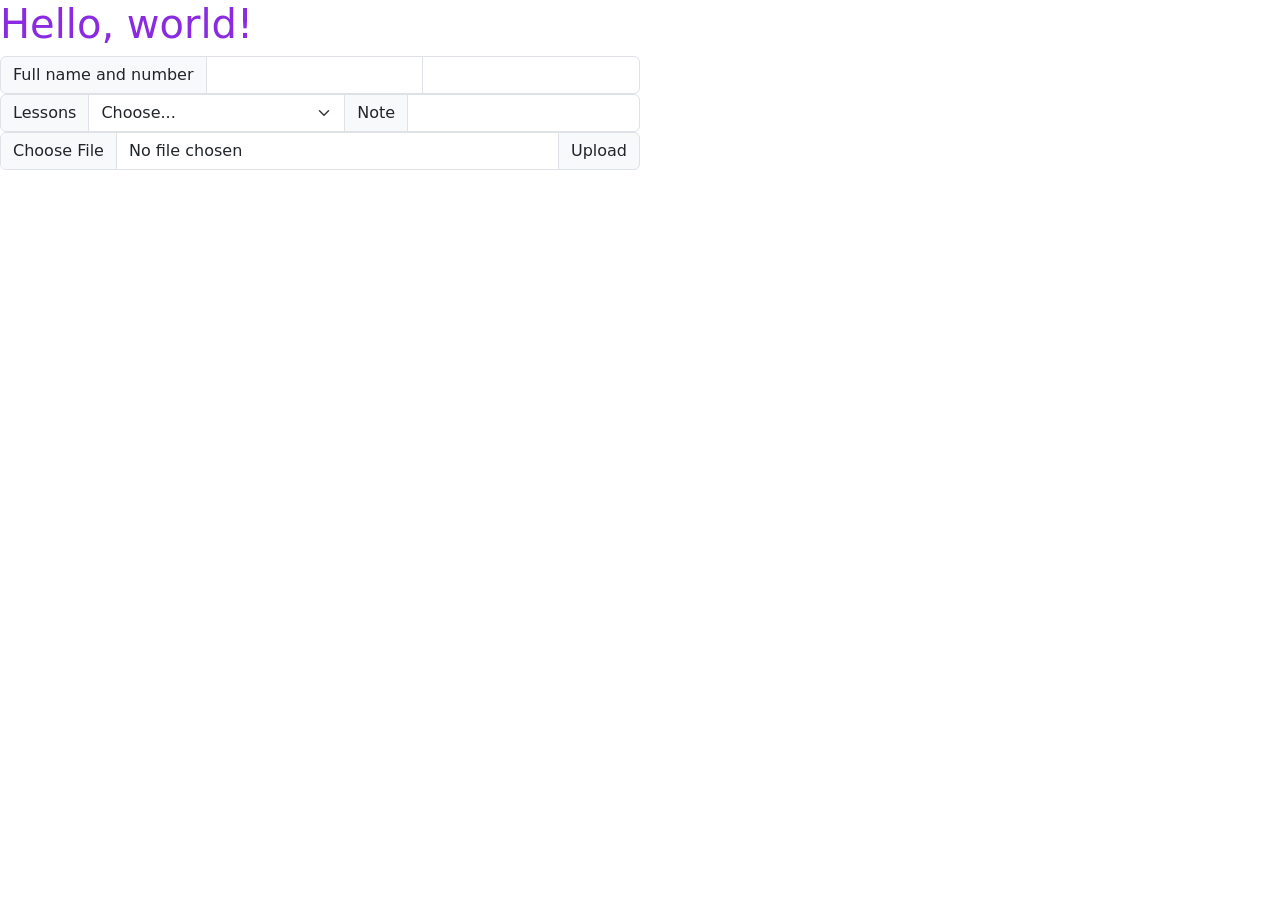
==== index.html @ 3f76d13b "first commit" ====
<!DOCTYPE html>
<html lang="en">
<head>
    <meta charset="UTF-8">
    <meta name="viewport" content="width=device-width, initial-scale=1.0">
    <title>Student Register System</title>
    <link href="https://cdn.jsdelivr.net/npm/bootstrap@5.3.0/dist/css/bootstrap.min.css" rel="stylesheet" integrity="sha384-9ndCyUaIbzAi2FUVXJi0CjmCapSmO7SnpJef0486qhLnuZ2cdeRhO02iuK6FUUVM" crossorigin="anonymous">
    <link rel="stylesheet" href="./index.css">
</head>
<body>
    <h1 class="hello">Hello, world!</h1>
    <div class="input-group w-50">
        <span class="input-group-text">Full name and number</span>
        <input type="text" aria-label="Fullname" class="form-control">
        <input type="text" aria-label="number" class="form-control">
      </div>

      <div class="input-group w-50">
        <span class="input-group-text">Lessons</span>
        <select class="form-select" id="inputGroupSelect02">
            <option selected>Choose...</option>
            <option value="1">Science and Technology</option>
            <option value="2">Maths</option>
            <option value="3">Physical Education</option>
            <option value="4">Art</option>
            <option value="5">History</option>
            <option value="6">Biology</option>
          </select>
          <span class="input-group-text">Note</span>
        <input type="text" aria-label="number" class="form-control">
      </div>

      <div class="input-group mb-3 w-50">
        <input type="file" class="form-control" id="inputGroupFile02">
        <label class="input-group-text" for="inputGroupFile02">Upload</label>
      </div>







    <script src="./app.js"></script>
    <script src="https://cdn.jsdelivr.net/npm/bootstrap@5.3.0/dist/js/bootstrap.bundle.min.js" integrity="sha384-geWF76RCwLtnZ8qwWowPQNguL3RmwHVBC9FhGdlKrxdiJJigb/j/68SIy3Te4Bkz" crossorigin="anonymous"></script>
</body>
</html>
---- index.css ----
.hello{
    color: blueviolet;
}
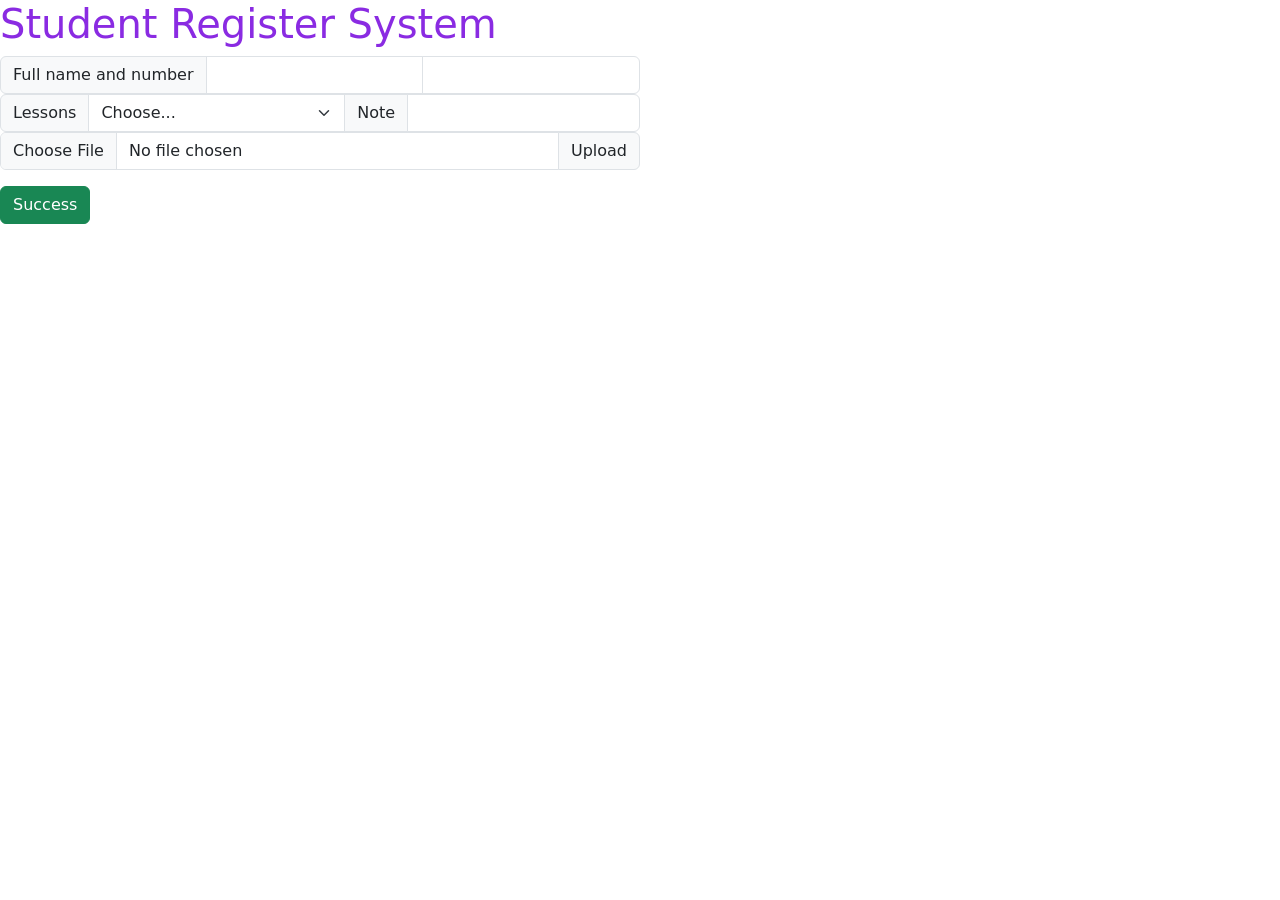
==== commit 94b92801: "second commit" ====
--- a/index.html
+++ b/index.html
@@ -8,16 +8,17 @@
     <link rel="stylesheet" href="./index.css">
 </head>
 <body>
-    <h1 class="hello">Hello, world!</h1>
-    <div class="input-group w-50">
+    <h1 class="hello">Student Register System</h1>
+    <div>
+      <div class="input-group w-50">
         <span class="input-group-text">Full name and number</span>
-        <input type="text" aria-label="Fullname" class="form-control">
-        <input type="text" aria-label="number" class="form-control">
+        <input type="text" aria-label="Fullname" class="form-control" id="fullname">
+        <input type="number" aria-label="number" class="form-control" id="number">
       </div>
 
       <div class="input-group w-50">
         <span class="input-group-text">Lessons</span>
-        <select class="form-select" id="inputGroupSelect02">
+        <select class="form-select" id="lesson">
             <option selected>Choose...</option>
             <option value="1">Science and Technology</option>
             <option value="2">Maths</option>
@@ -27,15 +28,23 @@
             <option value="6">Biology</option>
           </select>
           <span class="input-group-text">Note</span>
-        <input type="text" aria-label="number" class="form-control">
+        <input type="number" aria-label="number" id="note" class="form-control">
       </div>
 
       <div class="input-group mb-3 w-50">
-        <input type="file" class="form-control" id="inputGroupFile02">
+        <input type="file" class="form-control" id="photo">
         <label class="input-group-text" for="inputGroupFile02">Upload</label>
       </div>
+      <button type="button" class="btn btn-success" id="submit">Success</button>
 
+      
 
+    </div>
+    <div>
+      <h1 id="fullnameResult"></h1>
+      <h2 id="noteResult"></h2>
+    </div>
+    
 
 
 
